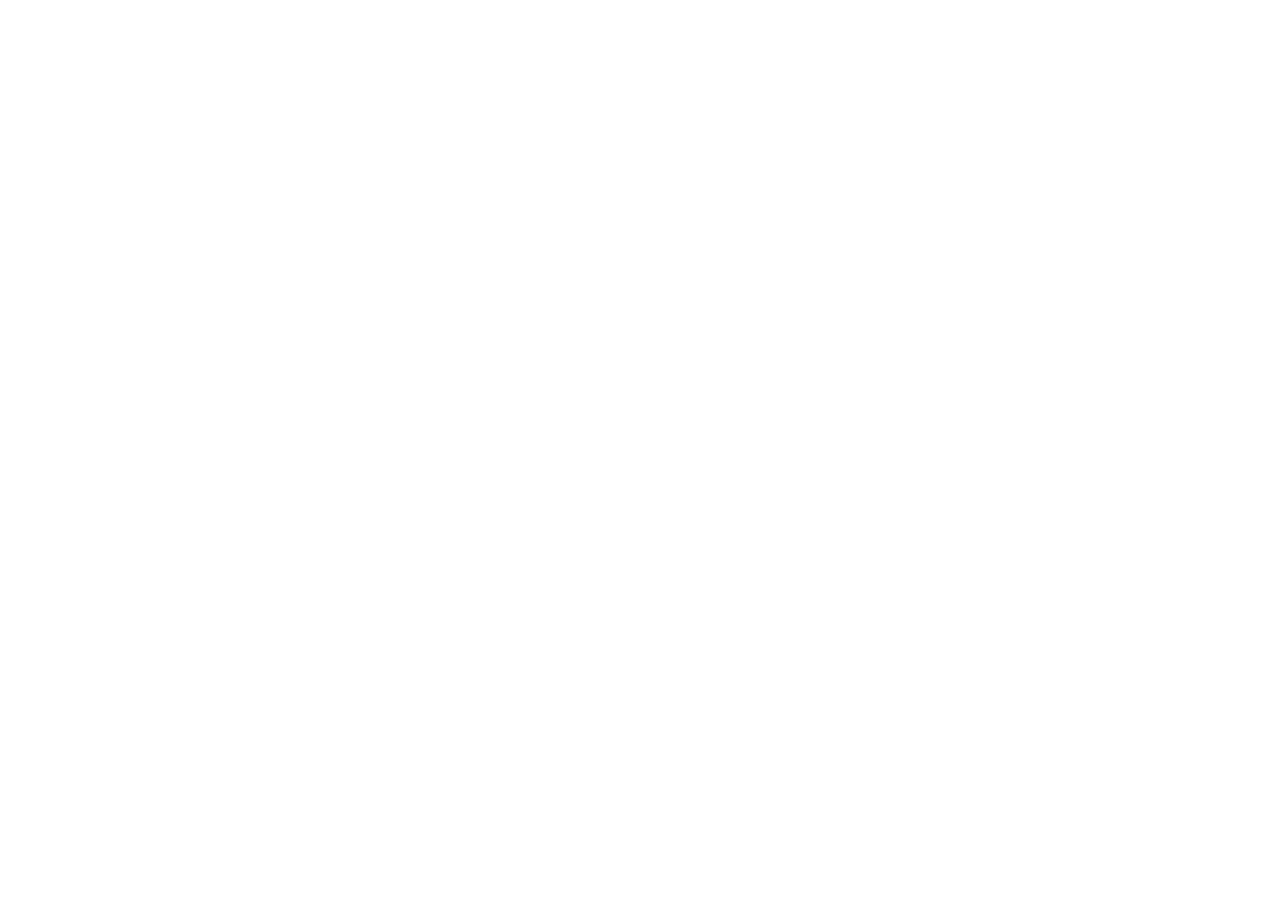
==== lab_2_react/index.html @ bf83c722 "First commit" ====
<!DOCTYPE html>
<html lang="uk">
  <head>
    <meta charset="UTF-8" />
    <meta name="viewport" content="width=device-width, initial-scale=1.0" />
    <title> KRIStina228 </title>
  </head>
  <body>
    <div id="root"></div>
    <script type="module" src="/src/main.jsx"></script>
  </body>
</html>
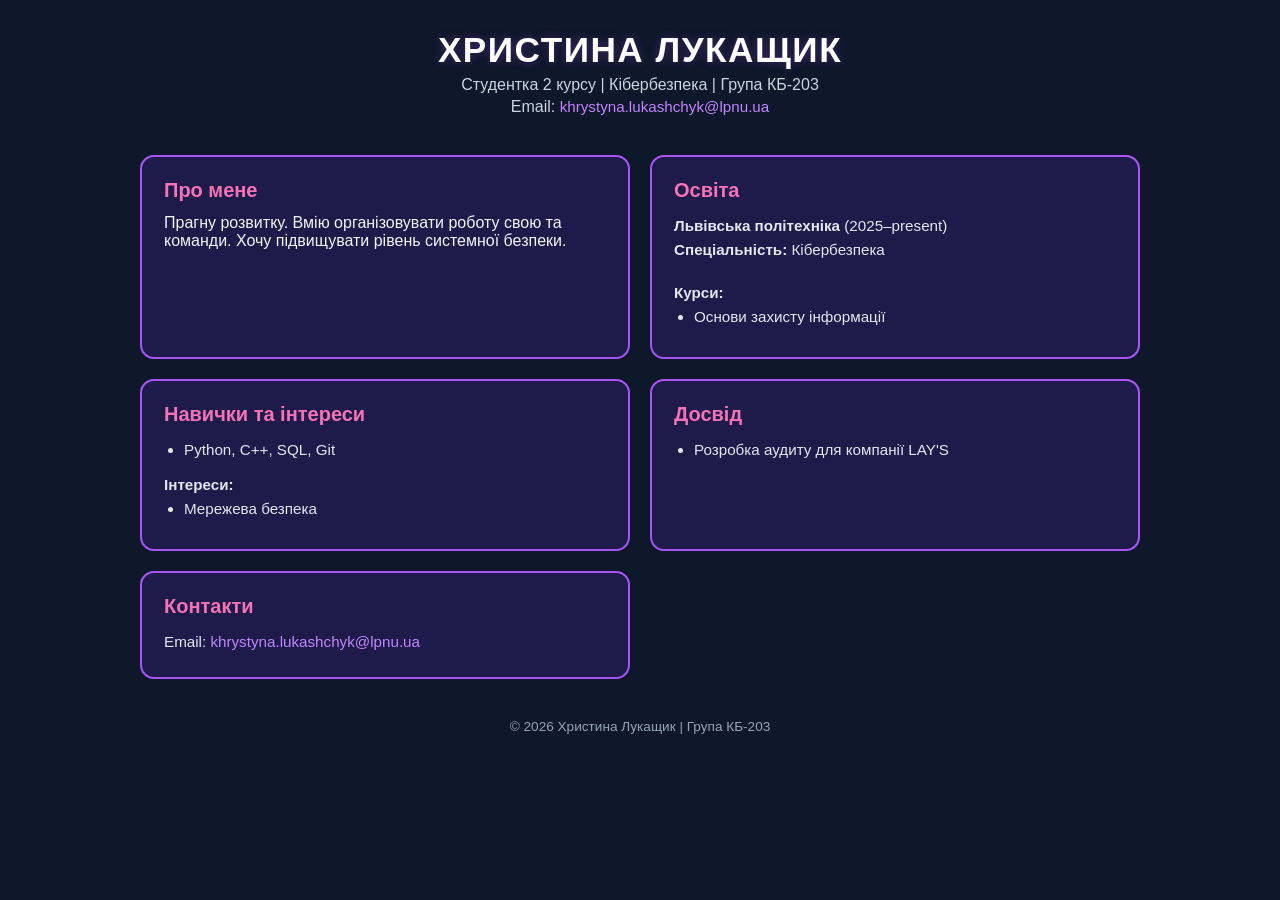
==== commit f32f2e94: "Add Lab 3 CSS and Tailwind styles" ====
--- a/lab_2_react/index.html
+++ b/lab_2_react/index.html
@@ -1,12 +1,69 @@
 <!DOCTYPE html>
 <html lang="uk">
-  <head>
-    <meta charset="UTF-8" />
-    <meta name="viewport" content="width=device-width, initial-scale=1.0" />
-    <title> KRIStina228 </title>
-  </head>
-  <body>
-    <div id="root"></div>
-    <script type="module" src="/src/main.jsx"></script>
-  </body>
-</html>
+<head>
+    <meta charset="UTF-8">
+    <meta name="viewport" content="width=device-width, initial-scale=1.0">
+    <title>Резюме — Христина Лукащик</title>
+    <!-- External CSS -->
+    <link rel="stylesheet" href="styles.css">
+    <!-- Internal CSS -->
+    <style>
+        h1 {
+            text-shadow: 0 0 10px rgba(168, 85, 247, 0.3);
+        }
+    </style>
+</head>
+<body>
+    <header>
+        <h1>Христина Лукащик</h1>
+        <p>Студентка 2 курсу | Кібербезпека | Група КБ-203</p>
+        <p>Email: <a href="mailto:khrystyna.lukashchyk@lpnu.ua">khrystyna.lukashchyk@lpnu.ua</a></p>
+    </header>
+
+    <!-- Inline CSS -->
+    <main style="max-width: 1000px;">
+        <section id="about-card">
+            <h2>Про мене</h2>
+            <p>Прагну розвитку. Вмію організовувати роботу свою та команди. Хочу підвищувати рівень системної безпеки.</p>
+        </section>
+
+        <section class="card">
+            <h2>Освіта</h2>
+            <p><strong>Львівська політехніка</strong> (2025–present)</p>
+            <p><strong>Спеціальність:</strong> Кібербезпека</p>
+            <br>
+            <p><strong>Курси:</strong></p>
+            <ul>
+                <li>Основи захисту інформації</li>
+            </ul>
+        </section>
+
+        <section class="card">
+            <h2>Навички та інтереси</h2>
+            <ul>
+                <li>Python, C++, SQL, Git</li>
+            </ul>
+            <p style="margin-top: 10px; font-weight: bold;">Інтереси:</p>
+            <ul>
+                <li>Мережева безпека</li>
+            </ul>
+        </section>
+
+        <section class="card">
+            <h2>Досвід</h2>
+            <ul>
+                <li>Розробка аудиту для компанії LAY'S</li>
+            </ul>
+        </section>
+
+        <section class="card">
+            <h2>Контакти</h2>
+            <p>Email: <a href="mailto:khrystyna.lukashchyk@lpnu.ua">khrystyna.lukashchyk@lpnu.ua</a></p>
+        </section>
+    </main>
+
+    <footer>
+        <p>&copy; 2026 Христина Лукащик | Група КБ-203</p>
+    </footer>
+</body>
+</html>
--- a/lab_2_react/styles.css
+++ b/lab_2_react/styles.css
@@ -0,0 +1,113 @@
+
+* {
+    box-sizing: border-box;
+    margin: 0;
+    padding: 0;
+}
+
+body {
+    font-family: 'Segoe UI', Tahoma, Geneva, Verdana, sans-serif;
+    background-color: #0f172a; /* Темний фон */
+    color: #f1f5f9;
+    padding: 30px 20px;
+    min-height: 100vh;
+}
+
+
+header {
+    display: flex;
+    flex-direction: column;
+    align-items: center;
+    text-align: center;
+    margin-bottom: 35px;
+}
+
+header h1 {
+    font-size: 2.2rem;
+    font-weight: 800;
+    letter-spacing: 1.5px;
+    text-transform: uppercase;
+    color: #ffffff;
+    margin-bottom: 6px;
+}
+
+header p {
+    color: #cbd5e1;
+    font-size: 1rem;
+    margin-bottom: 4px;
+}
+
+/* Селектор атрибута та псевдоклас :hover */
+a[href^="mailto:"] {
+    color: #c084fc;
+    text-decoration: none;
+    font-size: 0.95rem;
+    transition: color 0.2s ease;
+}
+
+a[href^="mailto:"]:hover {
+    color: #e879f9;
+    text-decoration: underline;
+}
+
+/* 3. Основна сітка (CSS Grid Layout) */
+main {
+    display: grid;
+    grid-template-columns: repeat(2, 1fr);
+    gap: 20px;
+    max-width: 1000px;
+    margin: 0 auto;
+}
+
+/* Селектор класу та ID з фіолетовими рамками */
+.card, #about-card {
+    background-color: #1e1b4b; /* Темно-фіолетовий/синій відтінок для карток */
+    border: 2px solid #a855f7;  /* Яскрава фіолетова рамка */
+    border-radius: 14px;
+    padding: 22px;
+    transition: transform 0.2s ease, border-color 0.2s ease;
+}
+
+/* Псевдокласи :hover */
+.card:hover, #about-card:hover {
+    transform: translateY(-3px);
+    border-color: #c084fc;
+}
+
+.card h2, #about-card h2 {
+    color: #f472b6;
+    font-size: 1.25rem;
+    margin-bottom: 12px;
+    display: flex;
+    align-items: center;
+    gap: 8px;
+}
+
+.card p, .card ul {
+    color: #e2e8f0;
+    font-size: 0.95rem;
+    line-height: 1.6;
+}
+
+.card ul {
+    list-style-type: disc;
+    padding-left: 20px;
+}
+
+.card ul li {
+    margin-bottom: 6px;
+}
+
+footer {
+    text-align: center;
+    margin-top: 40px;
+    color: #94a3b8;
+    font-size: 0.85rem;
+}
+
+/* 4. Медіазапит для мобільних пристроїв */
+@media (max-width: 768px) {
+    main {
+        grid-template-columns: 1fr; /* 1 колонка на вузькому екрані */
+    }
+}
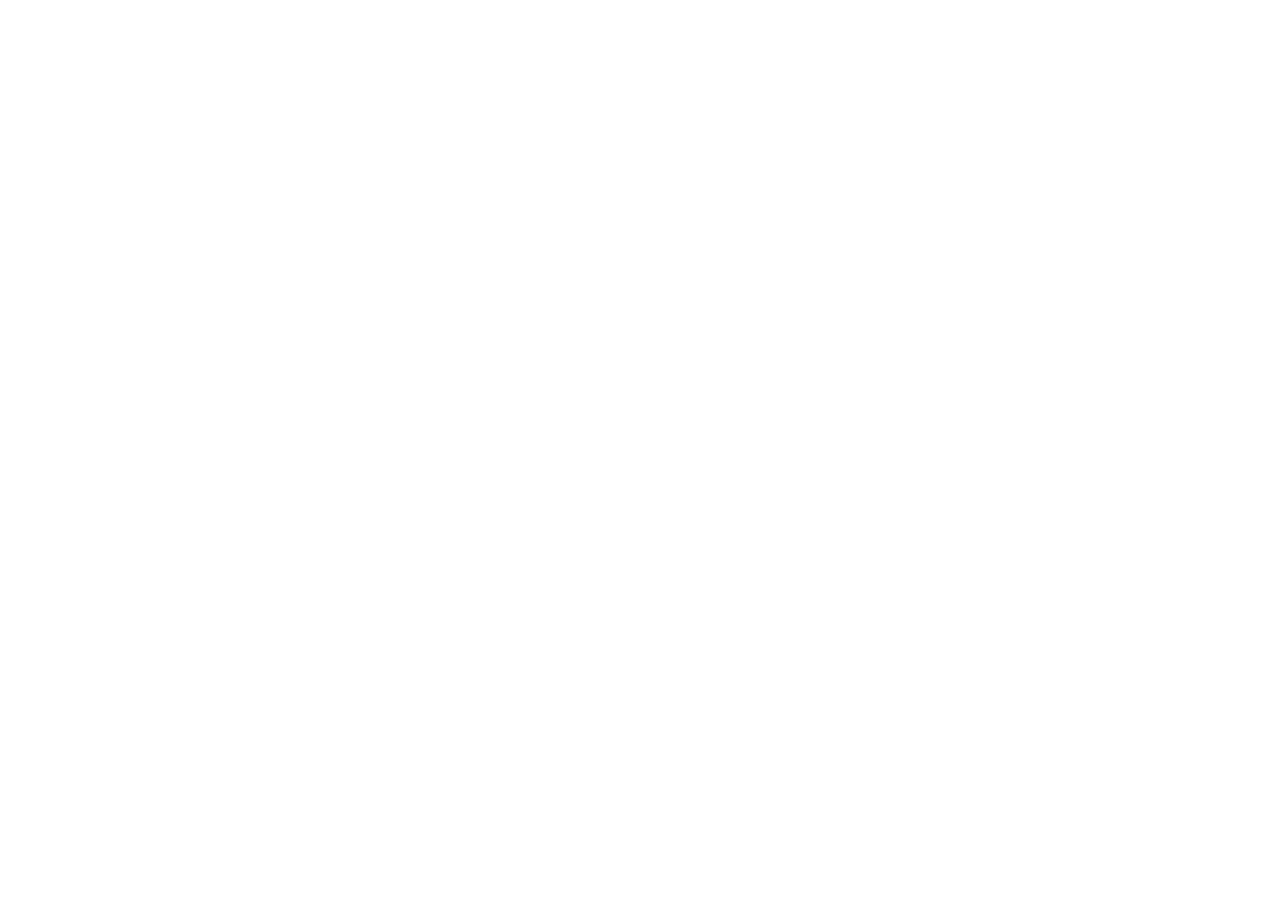
==== commit 614cd8f4: "Add lab 2 react and static site files" ====
--- a/lab_2_react/index.html
+++ b/lab_2_react/index.html
@@ -1,69 +1,13 @@
-<!DOCTYPE html>
+<!doctype html>
 <html lang="uk">
-<head>
-    <meta charset="UTF-8">
-    <meta name="viewport" content="width=device-width, initial-scale=1.0">
+  <head>
+    <meta charset="UTF-8" />
+    <link rel="icon" type="image/svg+xml" href="/favicon.svg" />
+    <meta name="viewport" content="width=device-width, initial-scale=1.0" />
     <title>Резюме — Христина Лукащик</title>
-    <!-- External CSS -->
-    <link rel="stylesheet" href="styles.css">
-    <!-- Internal CSS -->
-    <style>
-        h1 {
-            text-shadow: 0 0 10px rgba(168, 85, 247, 0.3);
-        }
-    </style>
-</head>
-<body>
-    <header>
-        <h1>Христина Лукащик</h1>
-        <p>Студентка 2 курсу | Кібербезпека | Група КБ-203</p>
-        <p>Email: <a href="mailto:khrystyna.lukashchyk@lpnu.ua">khrystyna.lukashchyk@lpnu.ua</a></p>
-    </header>
-
-    <!-- Inline CSS -->
-    <main style="max-width: 1000px;">
-        <section id="about-card">
-            <h2>Про мене</h2>
-            <p>Прагну розвитку. Вмію організовувати роботу свою та команди. Хочу підвищувати рівень системної безпеки.</p>
-        </section>
-
-        <section class="card">
-            <h2>Освіта</h2>
-            <p><strong>Львівська політехніка</strong> (2025–present)</p>
-            <p><strong>Спеціальність:</strong> Кібербезпека</p>
-            <br>
-            <p><strong>Курси:</strong></p>
-            <ul>
-                <li>Основи захисту інформації</li>
-            </ul>
-        </section>
-
-        <section class="card">
-            <h2>Навички та інтереси</h2>
-            <ul>
-                <li>Python, C++, SQL, Git</li>
-            </ul>
-            <p style="margin-top: 10px; font-weight: bold;">Інтереси:</p>
-            <ul>
-                <li>Мережева безпека</li>
-            </ul>
-        </section>
-
-        <section class="card">
-            <h2>Досвід</h2>
-            <ul>
-                <li>Розробка аудиту для компанії LAY'S</li>
-            </ul>
-        </section>
-
-        <section class="card">
-            <h2>Контакти</h2>
-            <p>Email: <a href="mailto:khrystyna.lukashchyk@lpnu.ua">khrystyna.lukashchyk@lpnu.ua</a></p>
-        </section>
-    </main>
-
-    <footer>
-        <p>&copy; 2026 Христина Лукащик | Група КБ-203</p>
-    </footer>
-</body>
-</html>+  </head>
+  <body>
+    <div id="root"></div>
+    <script type="module" src="/src/main.jsx"></script>
+  </body>
+</html>
